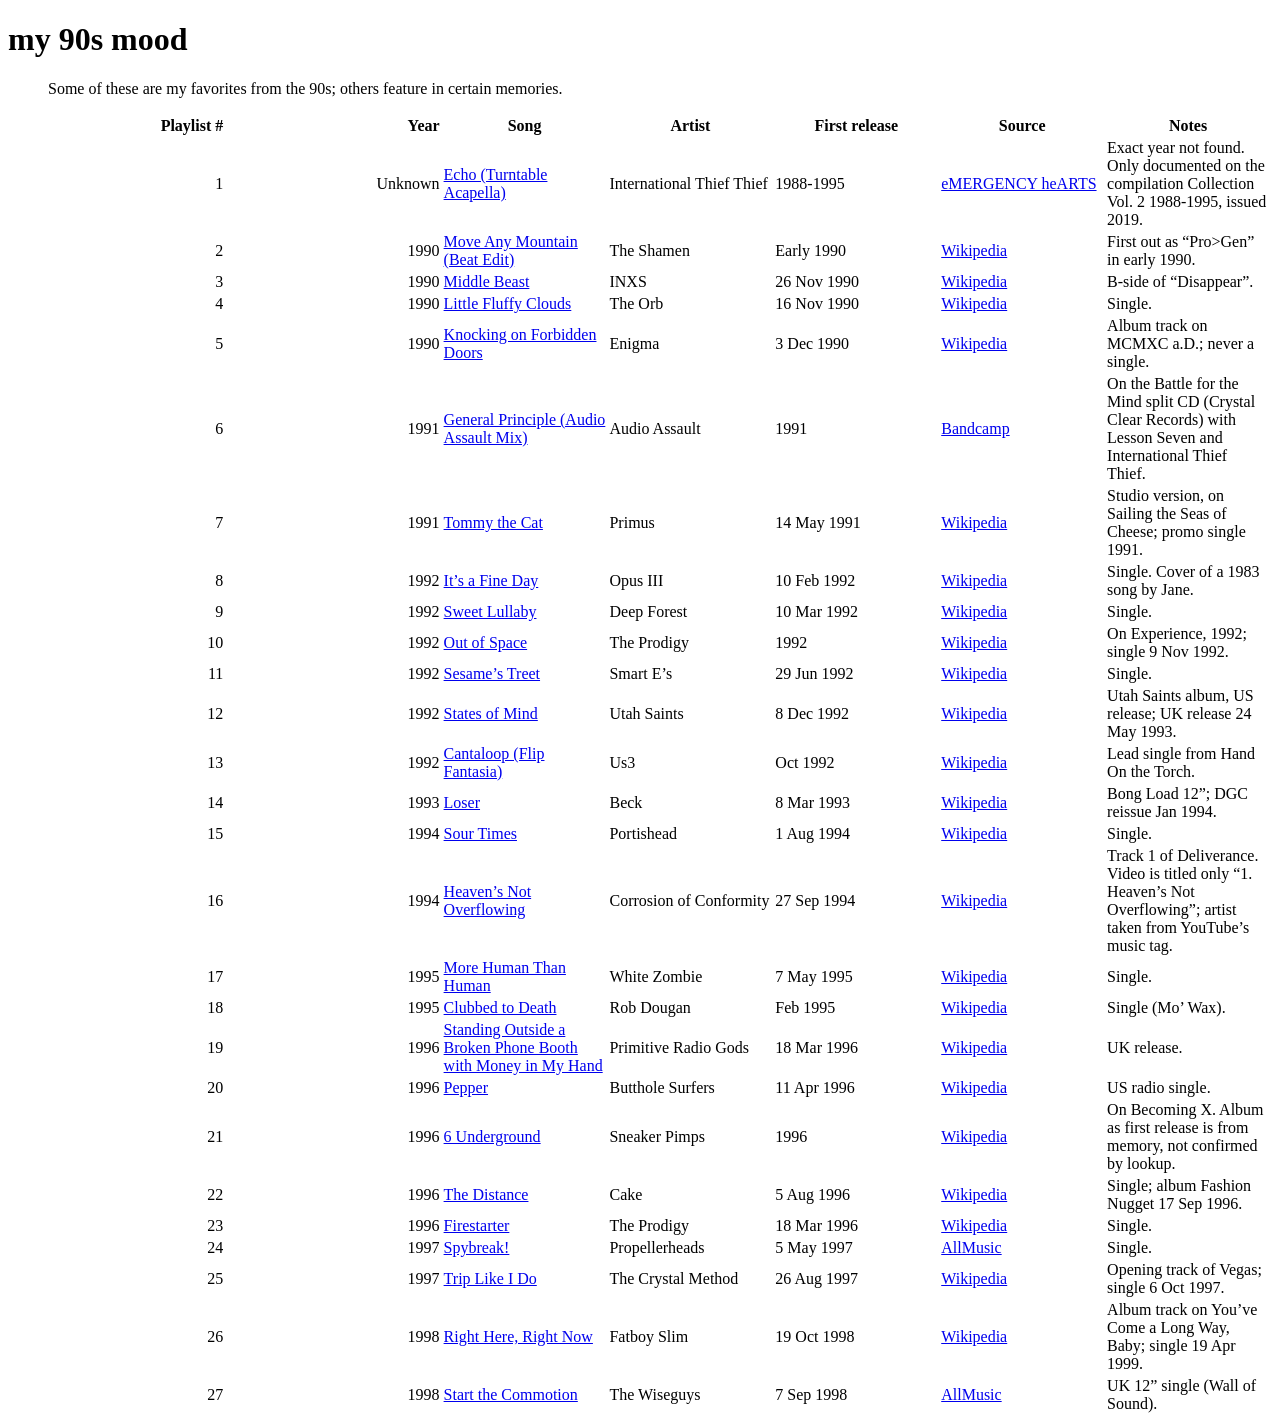
==== my-90s-mood.html @ 4b8df804 "initial commit" ====
<!DOCTYPE html>
<html>
<head>
    <title>my 90s mood</title>
    <meta charset="utf-8" />
    <meta name="viewport" content="width=device-width, initial-scale=1, user-scalable=no" />
    <style>
        /* dark-mode style embedded to avoid blinding FOUC */
        @media (prefers-color-scheme: dark) {
            html {
                background-color: black;
            }
            body {
                filter: invert(90%) brightness(75%);
            }
        }
    </style>
    <link rel="stylesheet" href="style.css">
</head>
<body>
<h1>my 90s mood</h1>
<blockquote>Some of these are my favorites from the 90s; others feature
in certain memories.</blockquote>
<table>
<colgroup>
<col style="width: 17%" />
<col style="width: 17%" />
<col style="width: 13%" />
<col style="width: 13%" />
<col style="width: 13%" />
<col style="width: 13%" />
<col style="width: 13%" />
</colgroup>
<thead>
<tr class="header">
<th style="text-align: right;">Playlist #</th>
<th style="text-align: right;">Year</th>
<th>Song</th>
<th>Artist</th>
<th>First release</th>
<th>Source</th>
<th>Notes</th>
</tr>
</thead>
<tbody>
<tr class="odd">
<td style="text-align: right;">1</td>
<td style="text-align: right;">Unknown</td>
<td><a href="https://www.youtube.com/watch?v=1kw6Co78eIE">Echo
(Turntable Acapella)</a></td>
<td>International Thief Thief</td>
<td>1988-1995</td>
<td><a href="https://www.emergencyhearts.com/catalog/eh36">eMERGENCY
heARTS</a></td>
<td>Exact year not found. Only documented on the compilation Collection
Vol. 2 1988-1995, issued 2019.</td>
</tr>
<tr class="even">
<td style="text-align: right;">2</td>
<td style="text-align: right;">1990</td>
<td><a href="https://www.youtube.com/watch?v=xPQ_i_fqkuM">Move Any
Mountain (Beat Edit)</a></td>
<td>The Shamen</td>
<td>Early 1990</td>
<td><a
href="https://en.wikipedia.org/wiki/Move_Any_Mountain">Wikipedia</a></td>
<td>First out as “Pro&gt;Gen” in early 1990.</td>
</tr>
<tr class="odd">
<td style="text-align: right;">3</td>
<td style="text-align: right;">1990</td>
<td><a href="https://www.youtube.com/watch?v=eeAvW7LkIeY">Middle
Beast</a></td>
<td>INXS</td>
<td>26 Nov 1990</td>
<td><a
href="https://en.wikipedia.org/wiki/Disappear_(INXS_song)">Wikipedia</a></td>
<td>B-side of “Disappear”.</td>
</tr>
<tr class="even">
<td style="text-align: right;">4</td>
<td style="text-align: right;">1990</td>
<td><a href="https://www.youtube.com/watch?v=KNfjpmvbQG0">Little Fluffy
Clouds</a></td>
<td>The Orb</td>
<td>16 Nov 1990</td>
<td><a
href="https://en.wikipedia.org/wiki/Little_Fluffy_Clouds">Wikipedia</a></td>
<td>Single.</td>
</tr>
<tr class="odd">
<td style="text-align: right;">5</td>
<td style="text-align: right;">1990</td>
<td><a href="https://www.youtube.com/watch?v=q9ZgVkJIexI">Knocking on
Forbidden Doors</a></td>
<td>Enigma</td>
<td>3 Dec 1990</td>
<td><a
href="https://en.wikipedia.org/wiki/MCMXC_a.D.">Wikipedia</a></td>
<td>Album track on MCMXC a.D.; never a single.</td>
</tr>
<tr class="even">
<td style="text-align: right;">6</td>
<td style="text-align: right;">1991</td>
<td><a href="https://www.youtube.com/watch?v=VbTISCCGZ8U">General
Principle (Audio Assault Mix)</a></td>
<td>Audio Assault</td>
<td>1991</td>
<td><a
href="https://scottcrow.bandcamp.com/album/battle-for-the-mind-ep">Bandcamp</a></td>
<td>On the Battle for the Mind split CD (Crystal Clear Records) with
Lesson Seven and International Thief Thief.</td>
</tr>
<tr class="odd">
<td style="text-align: right;">7</td>
<td style="text-align: right;">1991</td>
<td><a href="https://www.youtube.com/watch?v=r4OhIU-PmB8">Tommy the
Cat</a></td>
<td>Primus</td>
<td>14 May 1991</td>
<td><a
href="https://en.wikipedia.org/wiki/Sailing_the_Seas_of_Cheese">Wikipedia</a></td>
<td>Studio version, on Sailing the Seas of Cheese; promo single
1991.</td>
</tr>
<tr class="even">
<td style="text-align: right;">8</td>
<td style="text-align: right;">1992</td>
<td><a href="https://youtu.be/L2umjcrbh4E">It’s a Fine Day</a></td>
<td>Opus III</td>
<td>10 Feb 1992</td>
<td><a
href="https://en.wikipedia.org/wiki/It%27s_a_Fine_Day">Wikipedia</a></td>
<td>Single. Cover of a 1983 song by Jane.</td>
</tr>
<tr class="odd">
<td style="text-align: right;">9</td>
<td style="text-align: right;">1992</td>
<td><a href="https://www.youtube.com/watch?v=iFS_nfNvD2o">Sweet
Lullaby</a></td>
<td>Deep Forest</td>
<td>10 Mar 1992</td>
<td><a
href="https://en.wikipedia.org/wiki/Sweet_Lullaby">Wikipedia</a></td>
<td>Single.</td>
</tr>
<tr class="even">
<td style="text-align: right;">10</td>
<td style="text-align: right;">1992</td>
<td><a href="https://www.youtube.com/watch?v=a4eav7dFvc8">Out of
Space</a></td>
<td>The Prodigy</td>
<td>1992</td>
<td><a
href="https://en.wikipedia.org/wiki/Out_of_Space">Wikipedia</a></td>
<td>On Experience, 1992; single 9 Nov 1992.</td>
</tr>
<tr class="odd">
<td style="text-align: right;">11</td>
<td style="text-align: right;">1992</td>
<td><a href="https://www.youtube.com/watch?v=HhYfPAO9WTA">Sesame’s
Treet</a></td>
<td>Smart E’s</td>
<td>29 Jun 1992</td>
<td><a
href="https://en.wikipedia.org/wiki/Sesame%27s_Treet">Wikipedia</a></td>
<td>Single.</td>
</tr>
<tr class="even">
<td style="text-align: right;">12</td>
<td style="text-align: right;">1992</td>
<td><a href="https://www.youtube.com/watch?v=d_KXsVdLPCM">States of
Mind</a></td>
<td>Utah Saints</td>
<td>8 Dec 1992</td>
<td><a
href="https://en.wikipedia.org/wiki/Utah_Saints_(album)">Wikipedia</a></td>
<td>Utah Saints album, US release; UK release 24 May 1993.</td>
</tr>
<tr class="odd">
<td style="text-align: right;">13</td>
<td style="text-align: right;">1992</td>
<td><a href="https://www.youtube.com/watch?v=JwBjhBL9G6U">Cantaloop
(Flip Fantasia)</a></td>
<td>Us3</td>
<td>Oct 1992</td>
<td><a
href="https://en.wikipedia.org/wiki/Cantaloop_(Flip_Fantasia)">Wikipedia</a></td>
<td>Lead single from Hand On the Torch.</td>
</tr>
<tr class="even">
<td style="text-align: right;">14</td>
<td style="text-align: right;">1993</td>
<td><a href="https://www.youtube.com/watch?v=5Z1-5wNjMgs">Loser</a></td>
<td>Beck</td>
<td>8 Mar 1993</td>
<td><a
href="https://en.wikipedia.org/wiki/Loser_(Beck_song)">Wikipedia</a></td>
<td>Bong Load 12”; DGC reissue Jan 1994.</td>
</tr>
<tr class="odd">
<td style="text-align: right;">15</td>
<td style="text-align: right;">1994</td>
<td><a href="https://www.youtube.com/watch?v=un8EW82GwKc">Sour
Times</a></td>
<td>Portishead</td>
<td>1 Aug 1994</td>
<td><a
href="https://en.wikipedia.org/wiki/Sour_Times">Wikipedia</a></td>
<td>Single.</td>
</tr>
<tr class="even">
<td style="text-align: right;">16</td>
<td style="text-align: right;">1994</td>
<td><a href="https://www.youtube.com/watch?v=y36WK7XuE5w">Heaven’s Not
Overflowing</a></td>
<td>Corrosion of Conformity</td>
<td>27 Sep 1994</td>
<td><a
href="https://en.wikipedia.org/wiki/Deliverance_(Corrosion_of_Conformity_album)">Wikipedia</a></td>
<td>Track 1 of Deliverance. Video is titled only “1. Heaven’s Not
Overflowing”; artist taken from YouTube’s music tag.</td>
</tr>
<tr class="odd">
<td style="text-align: right;">17</td>
<td style="text-align: right;">1995</td>
<td><a href="https://www.youtube.com/watch?v=EPcY-x9hJGo">More Human
Than Human</a></td>
<td>White Zombie</td>
<td>7 May 1995</td>
<td><a
href="https://en.wikipedia.org/wiki/More_Human_than_Human">Wikipedia</a></td>
<td>Single.</td>
</tr>
<tr class="even">
<td style="text-align: right;">18</td>
<td style="text-align: right;">1995</td>
<td><a href="https://www.youtube.com/watch?v=pFS4zYWxzNA">Clubbed to
Death</a></td>
<td>Rob Dougan</td>
<td>Feb 1995</td>
<td><a
href="https://en.wikipedia.org/wiki/Clubbed_to_Death_(instrumental)">Wikipedia</a></td>
<td>Single (Mo’ Wax).</td>
</tr>
<tr class="odd">
<td style="text-align: right;">19</td>
<td style="text-align: right;">1996</td>
<td><a href="https://www.youtube.com/watch?v=4XJxFAoiWSY">Standing
Outside a Broken Phone Booth with Money in My Hand</a></td>
<td>Primitive Radio Gods</td>
<td>18 Mar 1996</td>
<td><a
href="https://en.wikipedia.org/wiki/Standing_Outside_a_Broken_Phone_Booth_with_Money_in_My_Hand">Wikipedia</a></td>
<td>UK release.</td>
</tr>
<tr class="even">
<td style="text-align: right;">20</td>
<td style="text-align: right;">1996</td>
<td><a
href="https://www.youtube.com/watch?v=KRXty8lDUW0">Pepper</a></td>
<td>Butthole Surfers</td>
<td>11 Apr 1996</td>
<td><a
href="https://en.wikipedia.org/wiki/Pepper_(song)">Wikipedia</a></td>
<td>US radio single.</td>
</tr>
<tr class="odd">
<td style="text-align: right;">21</td>
<td style="text-align: right;">1996</td>
<td><a href="https://www.youtube.com/watch?v=Wi_TijO5XsM">6
Underground</a></td>
<td>Sneaker Pimps</td>
<td>1996</td>
<td><a
href="https://en.wikipedia.org/wiki/6_Underground">Wikipedia</a></td>
<td>On Becoming X. Album as first release is from memory, not confirmed
by lookup.</td>
</tr>
<tr class="even">
<td style="text-align: right;">22</td>
<td style="text-align: right;">1996</td>
<td><a href="https://www.youtube.com/watch?v=Yxthhkub89c">The
Distance</a></td>
<td>Cake</td>
<td>5 Aug 1996</td>
<td><a
href="https://en.wikipedia.org/wiki/The_Distance_(Cake_song)">Wikipedia</a></td>
<td>Single; album Fashion Nugget 17 Sep 1996.</td>
</tr>
<tr class="odd">
<td style="text-align: right;">23</td>
<td style="text-align: right;">1996</td>
<td><a
href="https://www.youtube.com/watch?v=DO02QXn-n5M">Firestarter</a></td>
<td>The Prodigy</td>
<td>18 Mar 1996</td>
<td><a
href="https://en.wikipedia.org/wiki/Firestarter_(The_Prodigy_song)">Wikipedia</a></td>
<td>Single.</td>
</tr>
<tr class="even">
<td style="text-align: right;">24</td>
<td style="text-align: right;">1997</td>
<td><a
href="https://www.youtube.com/watch?v=VBCDiYFMD8s">Spybreak!</a></td>
<td>Propellerheads</td>
<td>5 May 1997</td>
<td><a
href="https://www.allmusic.com/album/spybreak-mw0000549972">AllMusic</a></td>
<td>Single.</td>
</tr>
<tr class="odd">
<td style="text-align: right;">25</td>
<td style="text-align: right;">1997</td>
<td><a href="https://www.youtube.com/watch?v=0hJZR_hinI0">Trip Like I
Do</a></td>
<td>The Crystal Method</td>
<td>26 Aug 1997</td>
<td><a
href="https://en.wikipedia.org/wiki/Vegas_(The_Crystal_Method_album)">Wikipedia</a></td>
<td>Opening track of Vegas; single 6 Oct 1997.</td>
</tr>
<tr class="even">
<td style="text-align: right;">26</td>
<td style="text-align: right;">1998</td>
<td><a href="https://www.youtube.com/watch?v=l0i6jBM15Bg">Right Here,
Right Now</a></td>
<td>Fatboy Slim</td>
<td>19 Oct 1998</td>
<td><a
href="https://en.wikipedia.org/wiki/Right_Here,_Right_Now_(Fatboy_Slim_song)">Wikipedia</a></td>
<td>Album track on You’ve Come a Long Way, Baby; single 19 Apr
1999.</td>
</tr>
<tr class="odd">
<td style="text-align: right;">27</td>
<td style="text-align: right;">1998</td>
<td><a href="https://www.youtube.com/watch?v=6kedcCLlyjA">Start the
Commotion</a></td>
<td>The Wiseguys</td>
<td>7 Sep 1998</td>
<td><a
href="https://www.allmusic.com/album/release/start-the-commotion-uk-12--mr0001551718">AllMusic</a></td>
<td>UK 12” single (Wall of Sound).</td>
</tr>
</tbody>
</table>
</body>
</html>
---- style.css ----
tr {
    border-bottom: solid 1px black;
}
tbody > tr + tr {
    background-color: greysmoke;
}
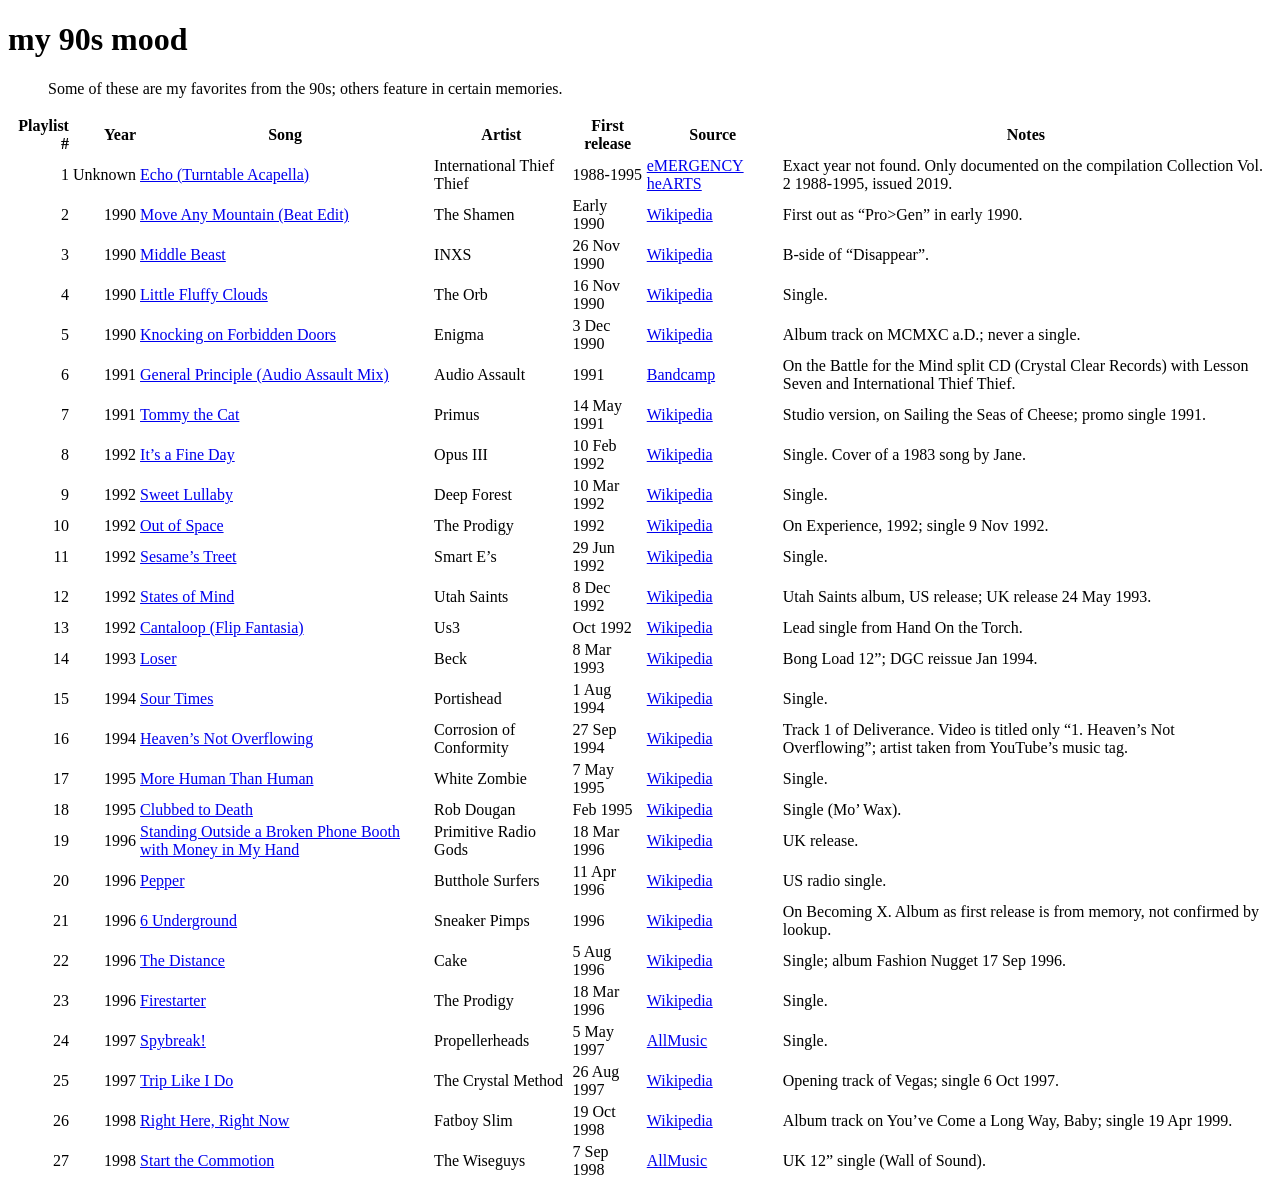
==== commit bc281561: "remove colgroup from table" ====
--- a/my-90s-mood.html
+++ b/my-90s-mood.html
@@ -22,15 +22,6 @@
 <blockquote>Some of these are my favorites from the 90s; others feature
 in certain memories.</blockquote>
 <table>
-<colgroup>
-<col style="width: 17%" />
-<col style="width: 17%" />
-<col style="width: 13%" />
-<col style="width: 13%" />
-<col style="width: 13%" />
-<col style="width: 13%" />
-<col style="width: 13%" />
-</colgroup>
 <thead>
 <tr class="header">
 <th style="text-align: right;">Playlist #</th>
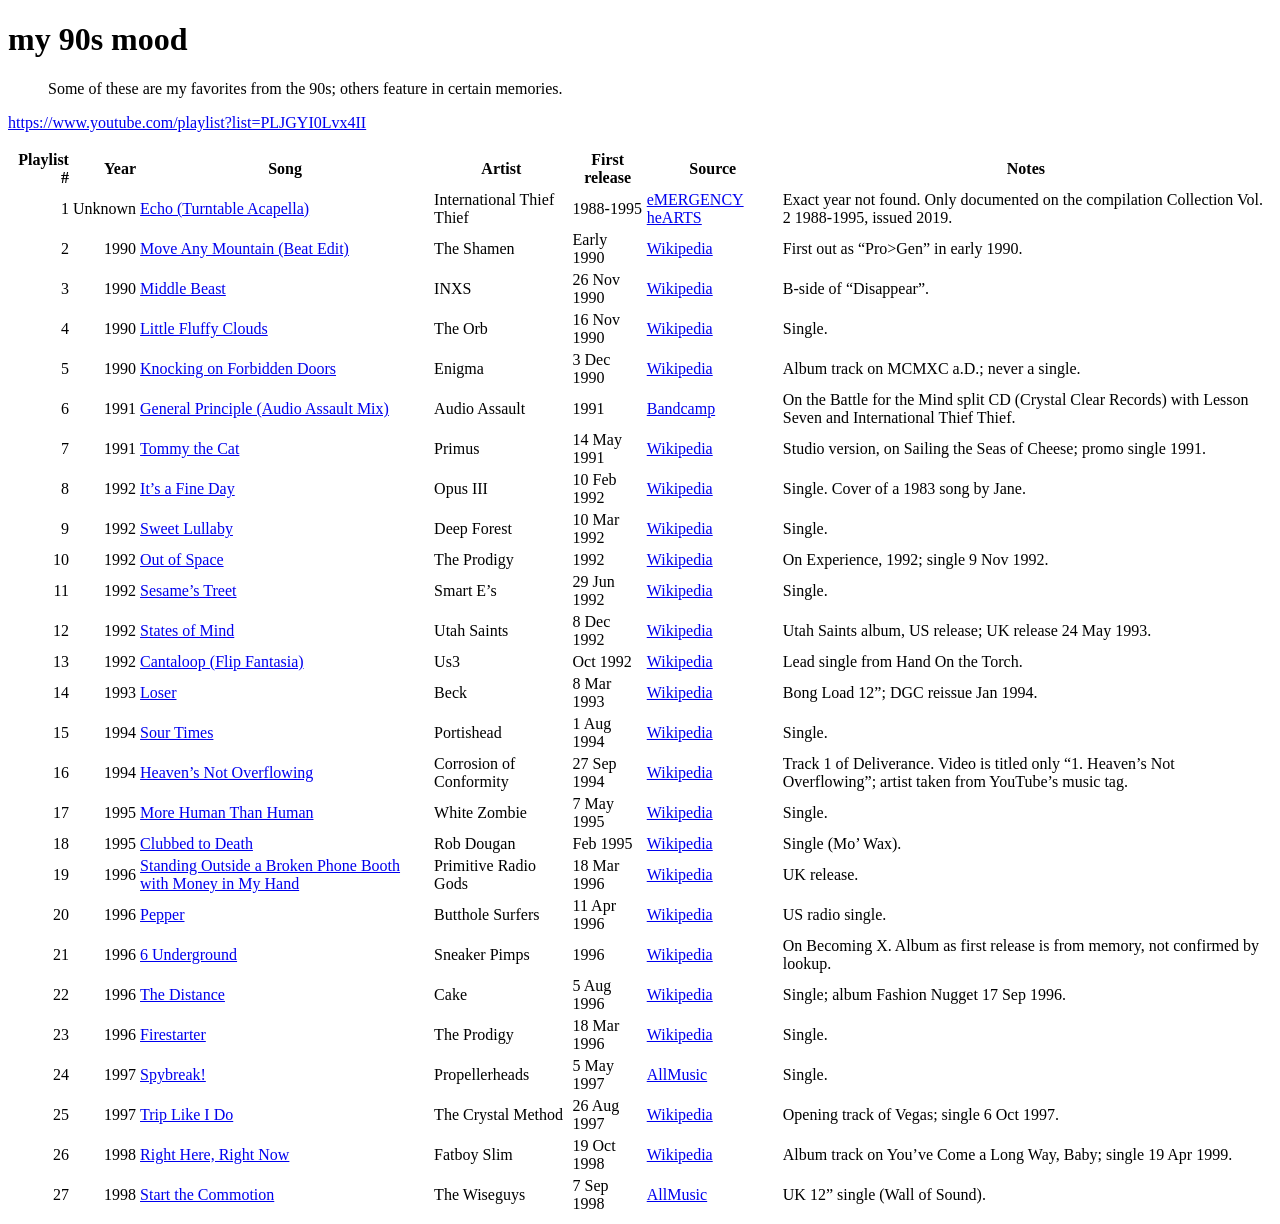
==== commit 43f87336: "add link to playlist" ====
--- a/my-90s-mood.html
+++ b/my-90s-mood.html
@@ -21,6 +21,7 @@
 <h1>my 90s mood</h1>
 <blockquote>Some of these are my favorites from the 90s; others feature
 in certain memories.</blockquote>
+    <p><a href="https://www.youtube.com/playlist?list=PLJGYI0Lvx4II">https://www.youtube.com/playlist?list=PLJGYI0Lvx4II</a></p>
 <table>
 <thead>
 <tr class="header">
